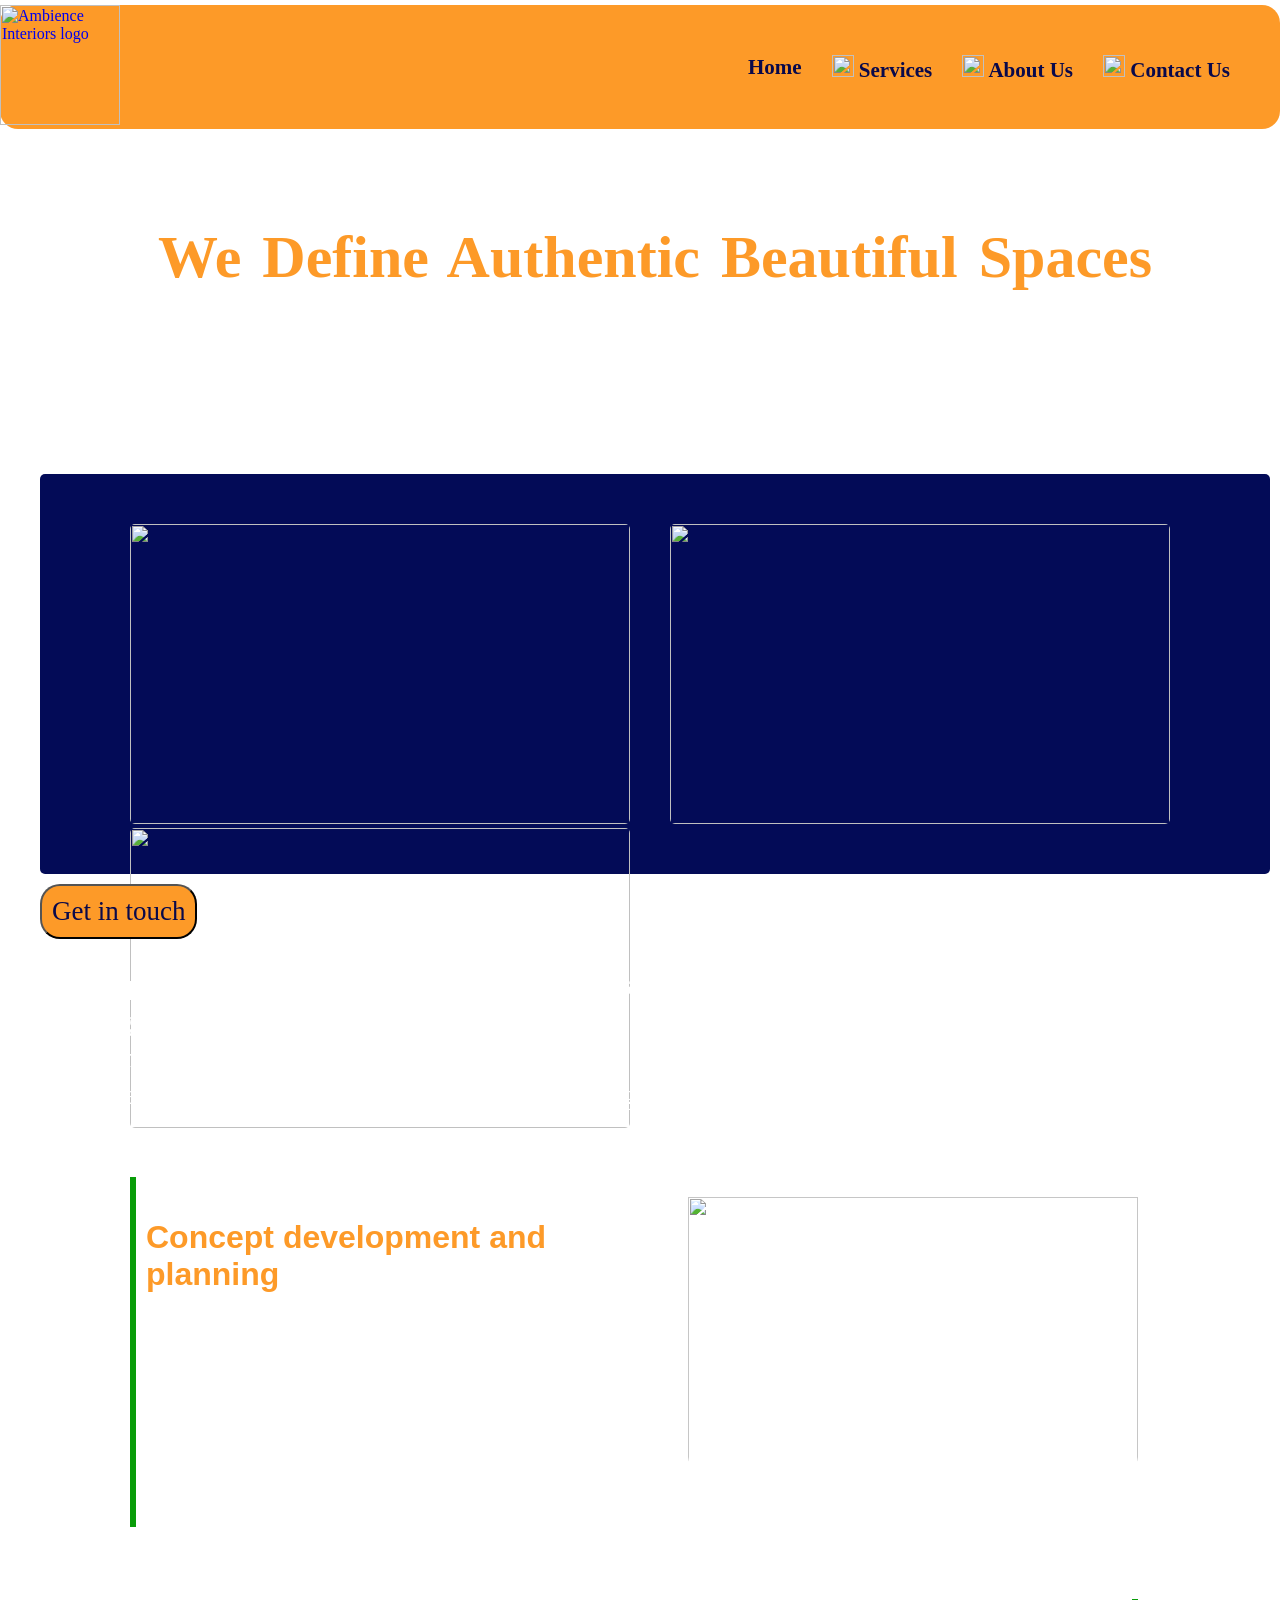
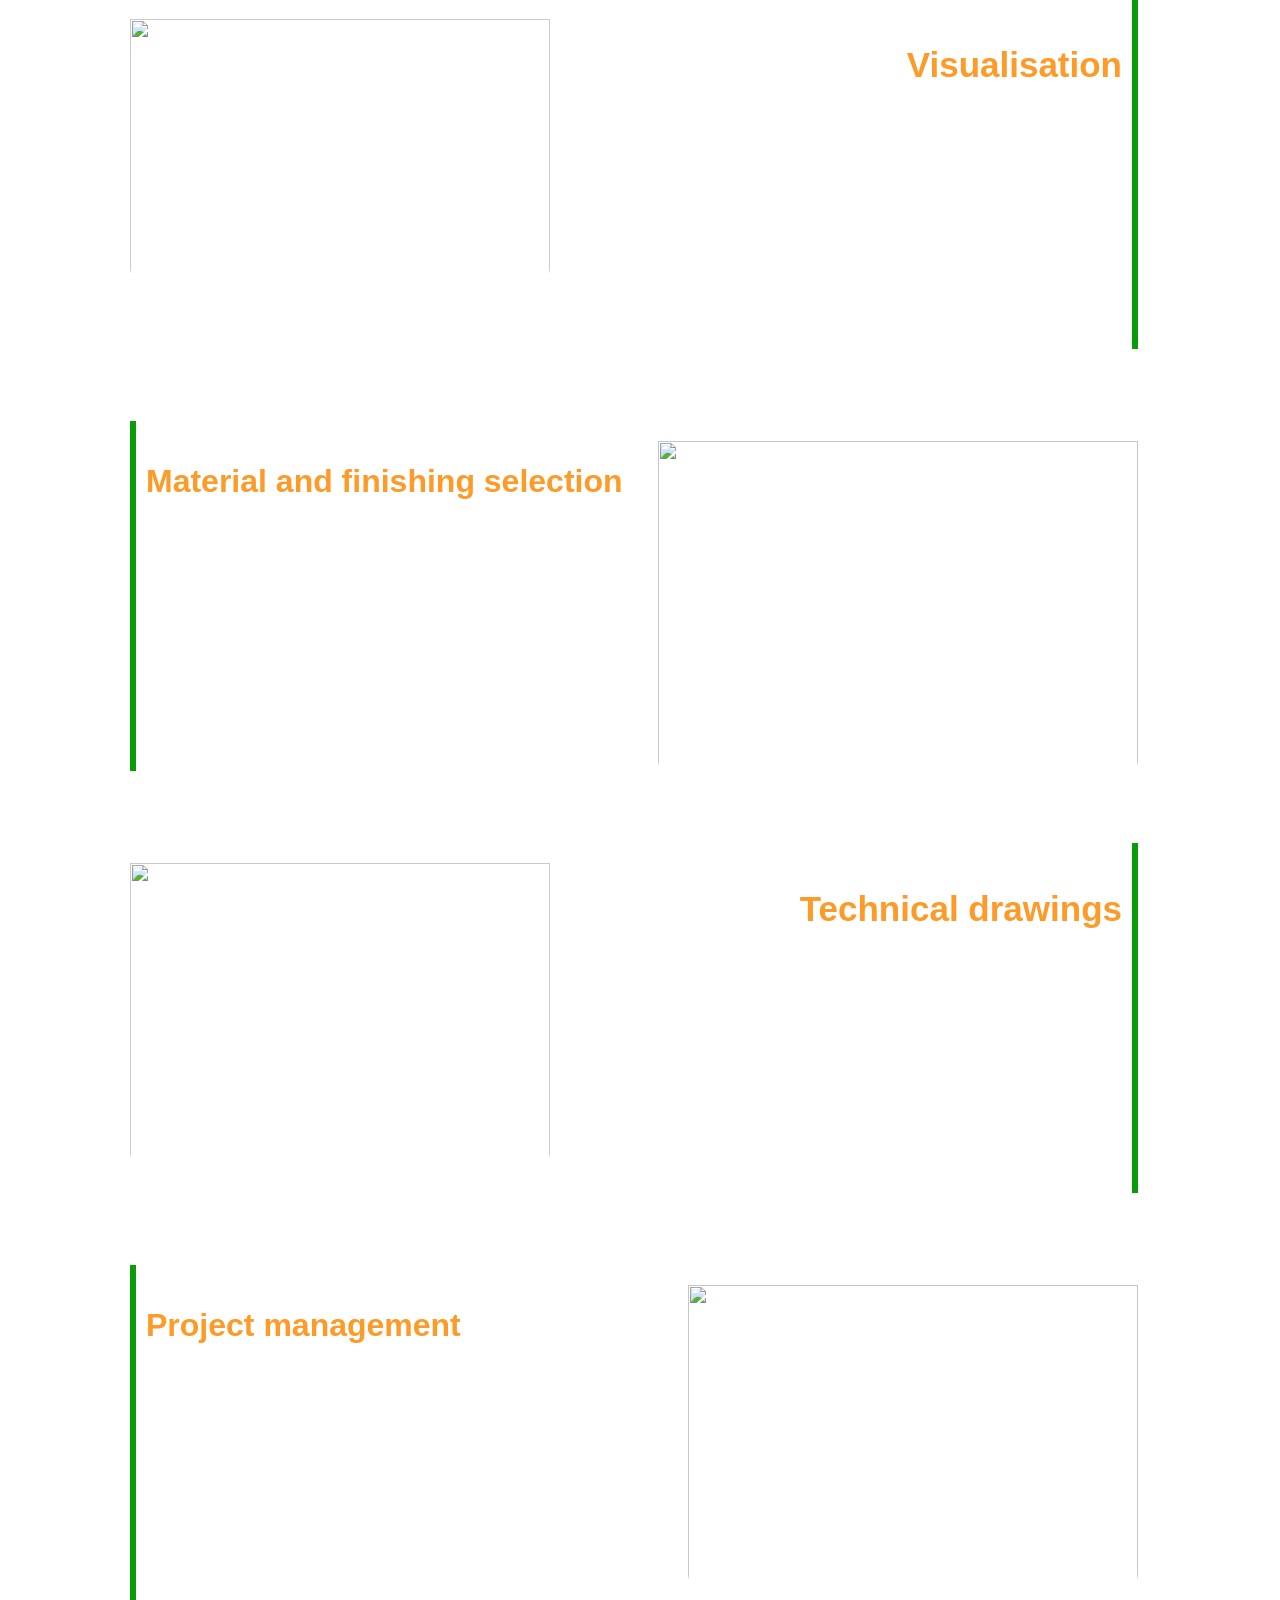
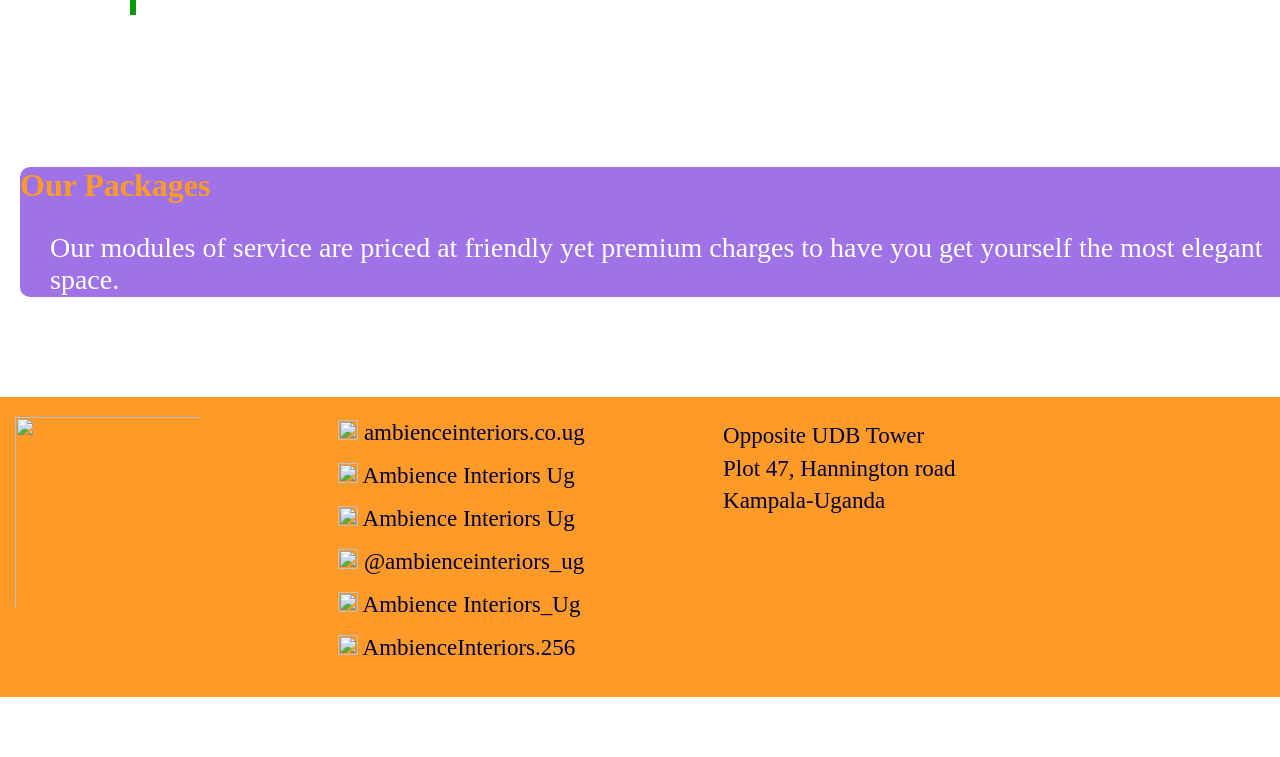
==== index.html @ e1cb9345 "Add files via upload My initial commit" ====
<!DOCTYPE html>
<html lang="en">

<head>
    <meta charset="UTF-8">
    <meta name="viewport" content="width=device-width, initial-scale=1.0">
    <title>Ambience Interiors | Home</title>
    <link rel="icon" type="image/x-icon" href="images/Bus logo.png">
    <link rel="stylesheet" href="style.css">
</head>

<body>
    <!-- The business logo -->
    <header style="background-color: rgb(253, 154, 40);">
        <a href="index.html"><img class="logo" src="images/Bus logo1.png" width="120px" height="120"
                title="Ambience Interiors logo"></a>

        <!-- The navigation sections on the top right -->
        <nav>
            <ul class="navbar">
                <li><a href="/index.html"><img class="icons" src="/icons/home1.png" width="17px" height="17px"> Home</a></li>
                <li><a href="/services.html"><img class="icons" src="/icons/cooperation.png" width="22px" height="22px"> Services</a></li>
                <li><a href="/About-us.html"><img class="icons" src="/icons/about.png" width="22px" height="22px"> About Us</a></li>
                <li><a href="/contact-us.html"><img class="icons" src="/icons/contact-mail.png" width="22px" height="22px"> Contact Us</a></li>
            </ul>
        </nav>
    </header>
    <main>

        <!-- Hero section -->
        <br><br>


        <!-- The body content -->
         
        <br>
        <div class="hero-div">
            <h1 class="heading"
                style="color: rgb(253, 154, 40); text-align: center; font-size: 60px; font-family: Monotype Corsiva; font-weight: 600px; word-spacing: 6px;">
                We Define
                Authentic Beautiful Spaces</h1>
            <p style="font-size: 30px;">Ambience Interiors is a team of dedicated, dynamic, passionate and
                creative interior
                designers whose main aim is
                to deliver ultimate customer satisfaction through implementing high quality and reliable materials,
                fabric and
                texture for a state-of-the-art space of comfort, peace and bliss.</p>
        </div>
        <div class="display">
            <div>
                <img class="pics" src="/images/int9.jpg" width="500px" height="300px"><img class="pics"
                    src="/images/artistic.png" width="500px" height="300px"><img class="pics" src="/images/wallart4.jpg"
                    width="500px" height="300px">
            </div>
        </div>
        <button class="button">Get in touch</button>
        <p style="font-size: 28px; line-height: 1.3; margin-left: 23px;">Every project that comes to our operations desk, is an opportunity to transform
            ordinary occupancy space to
            an elegant haven. Our process starts from engaging with a client to know and understand their perspective of
            what they want, we give our due recommendations, reach an agreement and then begin on the commencement of
            the project through the following process;</p><br><br>

        <!-- Design Process -->

        <div class="projects">
            <div style="border-left: 6px solid rgb(8, 156, 8);">
                <img class="image1" src="/images/designint.jpg" width="450" height="290"
                    style="filter: contrast(110%);">
                <h4
                    style="font-size: 32px; font-family: 'Trebuchet MS', sans-serif; padding-left: 10px; color: rgb(253, 154, 40);">
                    Concept
                    development and planning
                </h4>
                <p style="font-size: 28px; padding-left: 10px">Depending on the client's project and their desired
                    design, we plan the
                    space requirements, colour
                    combination, essential items and materials that shall be needed, plan the layout in full detail and
                    list our different suppliers for the design resources.</p>
            </div><br><br><br><br>
            <div style="border-right: 6px solid rgb(8, 156, 8);">
                <img class="image2" src="/images/plann.jpg" width="420" height="280" style="filter: contrast(115%);">
                <h4
                    style="font-size: 35px; font-family: 'Trebuchet MS', sans-serif; text-align: right; padding-right: 10px; color: rgb(253, 154, 40)">
                    Visualisation
                </h4>
                <p style="font-size: 28px; text-align: right; padding-right: 10px">We sit down as a team and envision
                    the full aesthetic of
                    the client's space and environment in full detail, get guidance from some of our counter-parts and
                    experts. After that process, we design a prototype of the final project to present to the client for
                    review and feedback.</p>
            </div><br><br><br><br>
            <div style="border-left: 6px solid rgb(8, 156, 8);">
                <img class="image1" src="/images/intsel.jpg" width="480" height="350" style="filter: contrast(110%);">
                <h4
                    style="font-size: 32px; font-family: 'Trebuchet MS', sans-serif; padding-left: 10px; color: rgb(253, 154, 40)">
                    Material and
                    finishing selection
                </h4>
                <p style="font-size: 28px; padding-left: 10px">Based on what the space is going to be used for, we
                    consider balancing aesthetics with functionality considering the color theme, texture, durability
                    and choose to use whether modern or traditional ones, light effects appearance to come up with an
                    overall cohesive design.</p>
            </div><br><br><br><br>
            <div style="border-right: 6px solid rgb(8, 156, 8);">
                <img class="image2" src="/images/select1.jfif" width="420" height="320" style="filter: contrast(115%);">
                <h4
                    style="font-size: 35px; font-family: 'Trebuchet MS', sans-serif; text-align: right; padding-right: 10px; color: rgb(253, 154, 40)">
                    Technical drawings
                </h4>
                <p style="font-size: 28px; text-align: right; padding-right: 10px">At this stage, we translate a design concept into a
                    precise guide for construction, including plans, elevations, sections, and detailed specifications
                    for everything from wall layouts to electrical wiring and finishes.</p>
            </div><br><br><br><br>
            <div style="border-left: 6px solid rgb(8, 156, 8);">
                <img class="image1" src="/images/mgt1.jpg" width="450" height="320" style="filter: contrast(110%);">
                <h4
                    style="font-size: 32px; font-family: 'Trebuchet MS', sans-serif; padding-left: 10px; color: rgb(253, 154, 40)">
                    Project
                    management
                </h4>
                <p style="font-size: 28px; padding-left: 10px">Depending on the client's project and their desired
                    design, we plan the
                    space requirements, colour
                    combination, essential items and materials that shall be needed, plan the layout in full detail and
                    list our different suppliers for the design resources.</p>
            </div><br><br><br><br>
        </div>
    </main>
    <br><br><br>
    <div class="packages">
        <h2 style="color: rgb(253, 154, 40); font-size: 32px; font-family: 'Trebuchet MS';">Our Packages</h2>
        <p>Our modules of service are priced at friendly yet premium charges to have you get yourself the most elegant space.</p>

    </div>
    <footer>
        <div class="footer">
            <div>
                <a href="#"><img src="/images/Bus logo1.png" width="200px" height="210px" class="footer-logo"></a>
            </div>
            <div class="footer-icons">
                <p style="color: rgb(2, 1, 59); font-size: 23px;"><img src="/icons/mail.png" width="20px" height="20px"> ambienceinteriors.co.ug</p>
                <p style="color: rgb(2, 1, 59); font-size: 23px;"><img src="/icons/fb2.png" width="20px" height="20px"> Ambience Interiors Ug</p>
                <p style="color: rgb(2, 1, 59); font-size: 23px;"><img src="/icons/linkedin2.png" width="20px" height="20px"> Ambience Interiors Ug</p>
                <p style="color: rgb(2, 1, 59); font-size: 23px;"><img src="/icons/insta3.png" width="20px" height="20px"> @ambienceinteriors_ug</p>
                <p style="color: rgb(2, 1, 59); font-size: 23px;"><img src="/icons/X2.png" width="20px" height="20px"> Ambience Interiors_Ug</p>
                <p style="color: rgb(2, 1, 59); font-size: 23px;"><img src="/icons/tiktok.png" width="20px" height="20px"> AmbienceInteriors.256</p>
            </div>
            <div>
                <p style="color: rgb(2, 1, 59); line-height: 1.4; font-size: 23px;">Opposite UDB Tower<br>Plot 47, Hannington
                    road<br>Kampala-Uganda</p>
            </div>
        </div>
        <p style="text-align: center;">&copy; 2025 Ambience Interiors. All Rights Reserved</p>
    </footer>
</body>

</html>
---- style.css ----
* {
        box-sizing: border-box;
    }
    html, body{
        height: 100%;
        padding: 0;
        margin: 0;
    }

    body {
        background-image: url("/images/banner1.png");
        background-size: cover;
        background-repeat: no-repeat;
        background-attachment: fixed;
        max-width: 100%;
        padding-top: 5px;
        padding-bottom: 0;
        height: auto;
    }
    /* Header section */
    .navbar {
        display: flex;
        width: 100%;
        height: 20px;
        text-decoration: none;
        list-style: none;
        padding-right: 35px;
        margin-top: 50px;
        font-family: "Trebuchet MS";
        top: 0;
    }

    .navbar li a {
        margin: 0;
        justify-content: flex-end;
        align-items: center;
        font-size: 21px;
        text-decoration: none;
        cursor: pointer;
        padding: 15px;
        color: rgb(9, 9, 75);
        font-weight: 650;
        font-family: 'Gill Sans MT';
    }
    /* Navigation section */
    header {
        display: flex;
        justify-content: space-between;
        border-radius: 18px;
        top: 0;
        position: sticky;
    }

    .navbar li a:hover {
        background-color: #152ea8;
        color: white;
        padding: 12px;
        margin: 0;
        border-bottom: 3px solid rgb(131, 73, 6);
    }

    .navbar li a active {
        background-color: #422bc4;
        color: white;
        border-radius: 10px;
        padding: 12px;
        margin: 0;
    }
    /* Business Logo */
    logo {
        cursor: pointer;
        margin-right: auto;
    }

    p,
    h,
    ul,
    li {
        color: white;
        font-size: 20px;
    }
    .heading{
        font-style: Century;
    }
    .hero-div{
        margin-left: 30px;
    }

    /* Address in About us */
        .address{
        background-color: #367445;
    }

    /* Services images */
    .img1 {
        border-radius: 8px;
        width: 390px;
        height: 260px;
        margin: 8px;
    }

    /* Body styling */
    /* p,
    ul,
    li {
        color: white;
        /* font-size: 21px; */
    
        /* line-height: 1.2;
    } */ */

    /* Services page images */
    .container {
        display: grid;
        grid-template-columns: 4;
        column-gap: 18px;
        justify-content: center;
    }
    p {
        color: white;
        font-size: 28px;
        padding-left: 30px;
        font-family: "Gill Sans MT";
    }
    .form-section{
        justify-items: center;
    }
    .form-section div{
        align-content: center;
    }

    /* Submit button - CONTACT US PAGE */
    .submit-but{
        background-color: rgb(253, 154, 40);
        border-radius: 12px;
        padding: 8px;
        font-family: "Berlin Sans FB";
        font-size: 30px;
        font-weight: 600;
        width: 120px;
        height: 50px;
        color: rgb(9, 9, 75);
        justify-content: center;
    }

    /* Home page div1 */
    .display{
        display: grid;
        grid-template-columns: auto auto auto;
        align-items: center;
        margin-left: 30px;
    }
    .display div{
        background-color: rgb(3, 11, 87);
        height: 400px;
        padding: 50px;
        border-radius: 5px;
        margin: 10px;
    }
    @media only screen and (max-width: 600px) {
        .display{
            width: 48%;
            margin: 6px 0;
        }
    }
    @media only screen and (max-width: 600px) {
        .display{
            width: 100%;
            margin: 6px 0;
        }
    }
    
    /* HOME PAGE button */
    .button{
        border-radius: 20px;
        background-color: rgb(253, 154, 40);
        color: rgb(9, 9, 75);
        justify-content: center;
        padding: 10px;
        margin-left: 40px;
        font-size: 27px;
        font-family: "Berlin Sans FB";
        cursor: pointer;
        transition: box-shadow 0.3s ease-in-out, background-color 0.3s ease-in-out;
    }

    .button:hover{
        background-color: #ffaf02;
        box-shadow: 0 0 13px 5px rgb(255, 166, 0);
    }
    .pics{
        border-radius: 5px;
        margin-left: 40px;
    }

    /* Home page div2 */
    .projects{
        display: grid;
        grid-template-columns: auto;
        column-gap: 1px;
        width: 100%;
        height: auto;
        border-radius: 7px;
        padding-inline-start: 60px;
        padding-inline-end: 100px;
        margin-left: 70px;
        /* outline: 1px solid rgb(224, 164, 51); */
    }
    .projects div{
        width: 90%;
        padding: 0;
        height: 350px;
        justify-content: center;
    }
    @media only screen and (max-width: 600px) {
        .projects{
            width: 48%;
            margin: 6px 0;
        }
    }
    @media only screen and (max-width: 600px) {
        .projects{
            width: 100%;
            margin: 6px 0;
        }
    }

    /* Home page project process */
    .image1{
        float: right;
        margin-left: 5px;
        padding-top: 20px;
        border-radius: 10px;
    }
    .image2{
        float: left;
        margin-right: 5px;
        padding-top: 20px;
        border-radius: 10px;
    }
    .packages{
        background-color: #7a3bdfb7;
        width: 100%;
        height: 130px;
        border-radius: 10px;
        margin-left: 20px;
    }
    input{
        width: 110%;
        height: 45px;
        justify-items: center;
        border-radius: 8px;
        padding: 10px;
    }
    textarea{
        box-sizing: border-box;
        height: 150px;
        width: 350px;
        border-radius: 8px;
        padding: 20px;
    }

    /* ABOUT US PAGE - Meet the team */
    .team{
        background-color: #7e45da91;
        height: 700px;
        width: 95%;
        margin-left: 45px;
        border-radius: 8px;
        padding-left: 20px;
        display: inline-block;
    }
    .co-team{
        width: 250px;
        height: 310px;
        border: 1px solid black;
        background-color: #ffaf02c2;
        padding-bottom: 40px;
    }
    .co-img{
        width: 248px;
        height: 240px;
        margin-bottom: 0;
    }

    /* Footer section */
    .footer-logo{
        padding-top: 20px;
        padding-left: 15px;
    }
    .footer{
        display: grid;
        grid-template-columns: auto auto auto auto auto;
        grid-template-rows: auto;
        background-color: rgb(253, 154, 40);
        width: 100%;
        height: 300px;
        column-rule: 7px solid black;
        margin-top: 100px;
        padding-bottom: 0;
    }
    .footer-icons{
        line-height: 0.5;
    }
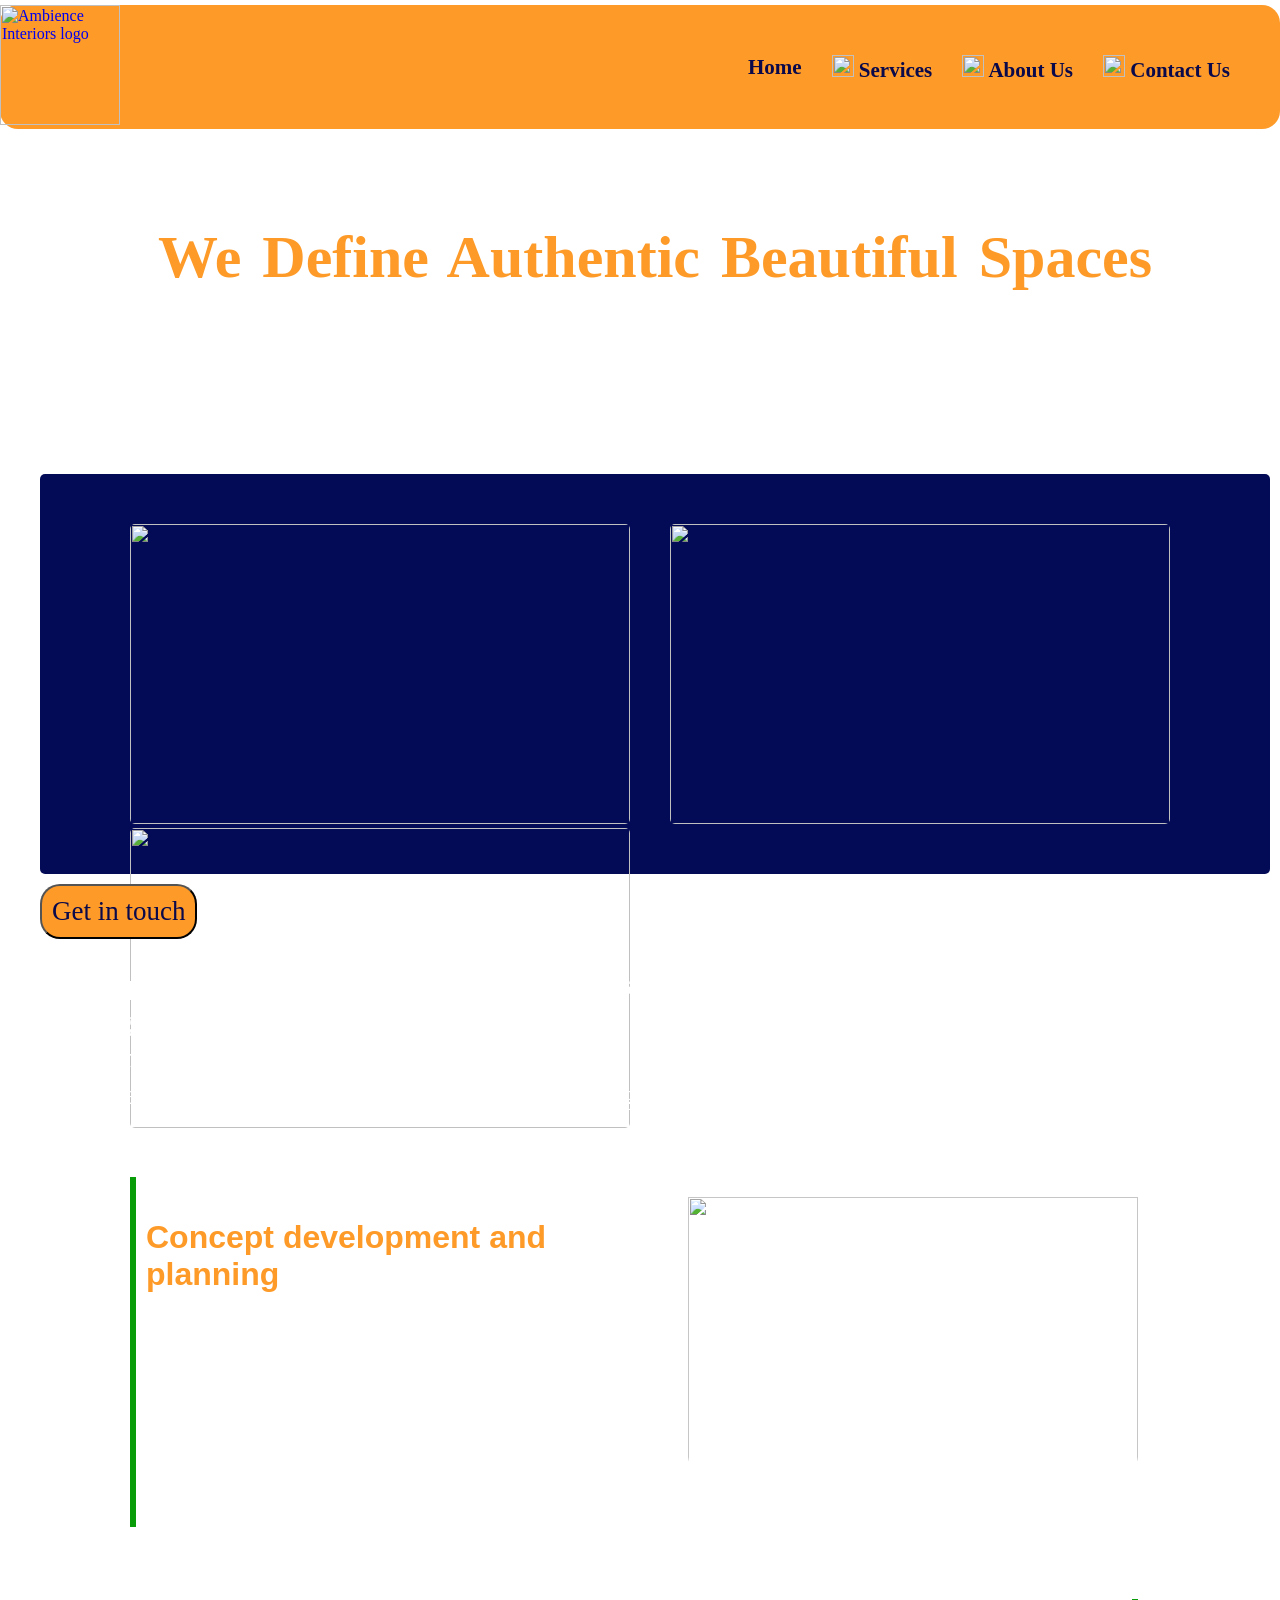
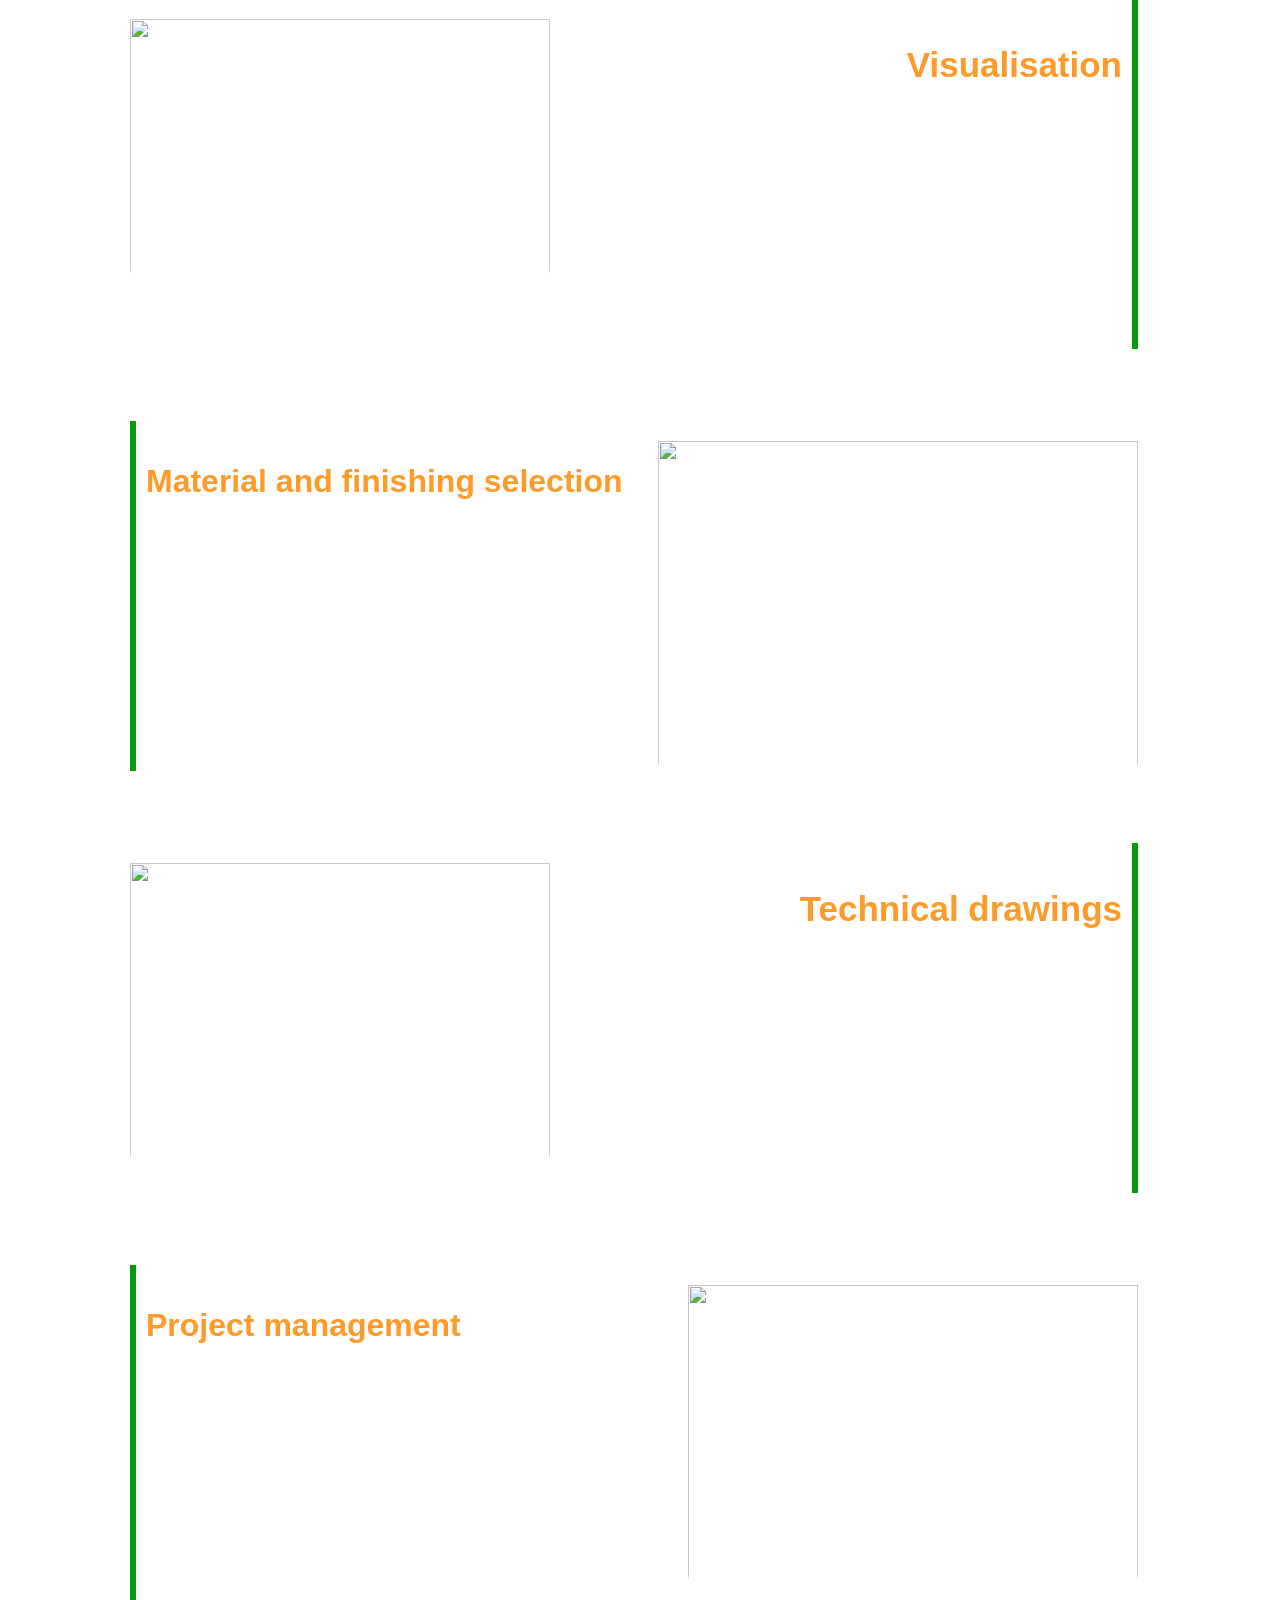
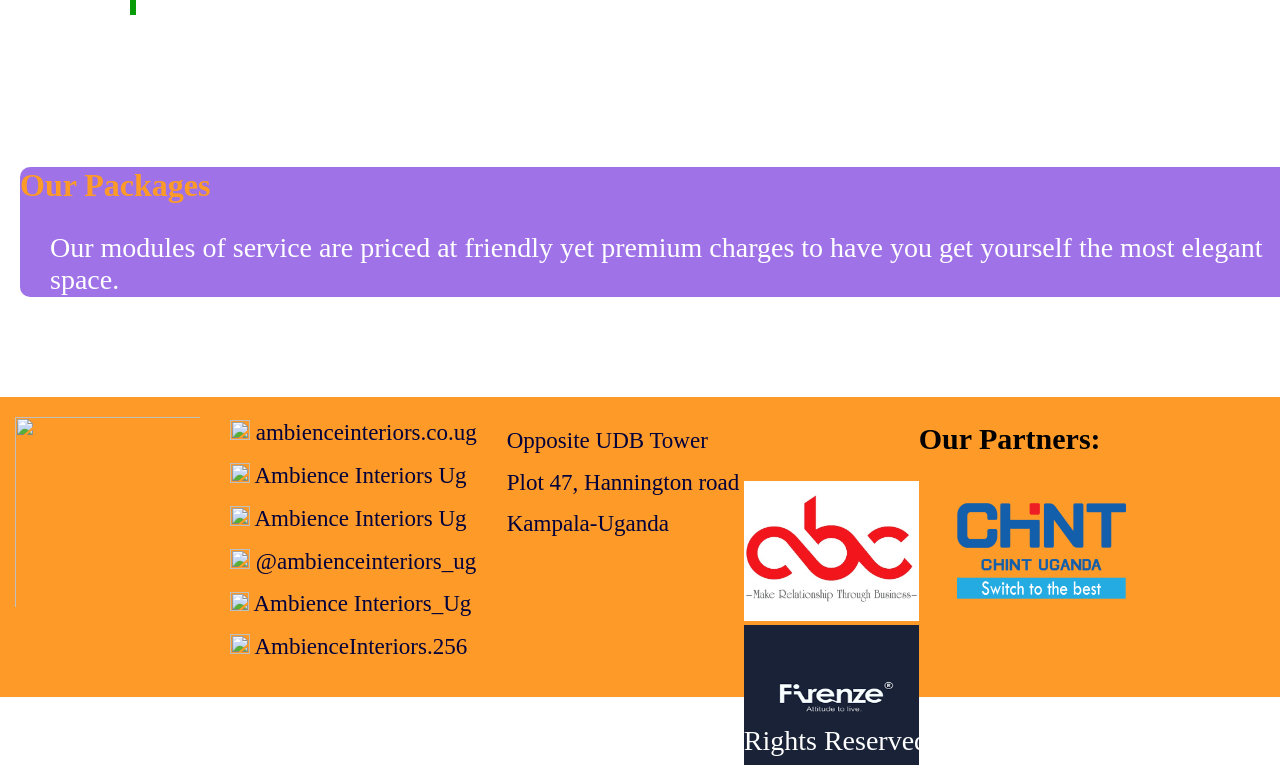
==== commit 9ec58082: "more styling to the footer" ====
--- a/index.html
+++ b/index.html
@@ -18,10 +18,14 @@
         <!-- The navigation sections on the top right -->
         <nav>
             <ul class="navbar">
-                <li><a href="/index.html"><img class="icons" src="/icons/home1.png" width="17px" height="17px"> Home</a></li>
-                <li><a href="/services.html"><img class="icons" src="/icons/cooperation.png" width="22px" height="22px"> Services</a></li>
-                <li><a href="/About-us.html"><img class="icons" src="/icons/about.png" width="22px" height="22px"> About Us</a></li>
-                <li><a href="/contact-us.html"><img class="icons" src="/icons/contact-mail.png" width="22px" height="22px"> Contact Us</a></li>
+                <li><a href="/index.html"><img class="icons" src="icons/home1.png" width="17px" height="17px"> Home</a>
+                </li>
+                <li><a href="/services.html"><img class="icons" src="icons/cooperation.png" width="22px" height="22px">
+                        Services</a></li>
+                <li><a href="/About-us.html"><img class="icons" src="icons/about.png" width="22px" height="22px"> About
+                        Us</a></li>
+                <li><a href="/contact-us.html"><img class="icons" src="icons/contact-mail.png" width="22px"
+                            height="22px"> Contact Us</a></li>
             </ul>
         </nav>
     </header>
@@ -32,7 +36,7 @@
 
 
         <!-- The body content -->
-         
+
         <br>
         <div class="hero-div">
             <h1 class="heading"
@@ -48,13 +52,14 @@
         </div>
         <div class="display">
             <div>
-                <img class="pics" src="/images/int9.jpg" width="500px" height="300px"><img class="pics"
-                    src="/images/artistic.png" width="500px" height="300px"><img class="pics" src="/images/wallart4.jpg"
+                <img class="pics" src="images/int9.jpg" width="500px" height="300px"><img class="pics"
+                    src="images/artistic.png" width="500px" height="300px"><img class="pics" src="images/wallart4.jpg"
                     width="500px" height="300px">
             </div>
         </div>
         <button class="button">Get in touch</button>
-        <p style="font-size: 28px; line-height: 1.3; margin-left: 23px;">Every project that comes to our operations desk, is an opportunity to transform
+        <p style="font-size: 28px; line-height: 1.3; margin-left: 23px;">Every project that comes to our operations
+            desk, is an opportunity to transform
             ordinary occupancy space to
             an elegant haven. Our process starts from engaging with a client to know and understand their perspective of
             what they want, we give our due recommendations, reach an agreement and then begin on the commencement of
@@ -78,7 +83,7 @@
                     list our different suppliers for the design resources.</p>
             </div><br><br><br><br>
             <div style="border-right: 6px solid rgb(8, 156, 8);">
-                <img class="image2" src="/images/plann.jpg" width="420" height="280" style="filter: contrast(115%);">
+                <img class="image2" src="images/plann.jpg" width="420" height="280" style="filter: contrast(115%);">
                 <h4
                     style="font-size: 35px; font-family: 'Trebuchet MS', sans-serif; text-align: right; padding-right: 10px; color: rgb(253, 154, 40)">
                     Visualisation
@@ -90,7 +95,7 @@
                     review and feedback.</p>
             </div><br><br><br><br>
             <div style="border-left: 6px solid rgb(8, 156, 8);">
-                <img class="image1" src="/images/intsel.jpg" width="480" height="350" style="filter: contrast(110%);">
+                <img class="image1" src="images/intsel.jpg" width="480" height="350" style="filter: contrast(110%);">
                 <h4
                     style="font-size: 32px; font-family: 'Trebuchet MS', sans-serif; padding-left: 10px; color: rgb(253, 154, 40)">
                     Material and
@@ -102,17 +107,18 @@
                     overall cohesive design.</p>
             </div><br><br><br><br>
             <div style="border-right: 6px solid rgb(8, 156, 8);">
-                <img class="image2" src="/images/select1.jfif" width="420" height="320" style="filter: contrast(115%);">
+                <img class="image2" src="images/select1.jfif" width="420" height="320" style="filter: contrast(115%);">
                 <h4
                     style="font-size: 35px; font-family: 'Trebuchet MS', sans-serif; text-align: right; padding-right: 10px; color: rgb(253, 154, 40)">
                     Technical drawings
                 </h4>
-                <p style="font-size: 28px; text-align: right; padding-right: 10px">At this stage, we translate a design concept into a
+                <p style="font-size: 28px; text-align: right; padding-right: 10px">At this stage, we translate a design
+                    concept into a
                     precise guide for construction, including plans, elevations, sections, and detailed specifications
                     for everything from wall layouts to electrical wiring and finishes.</p>
             </div><br><br><br><br>
             <div style="border-left: 6px solid rgb(8, 156, 8);">
-                <img class="image1" src="/images/mgt1.jpg" width="450" height="320" style="filter: contrast(110%);">
+                <img class="image1" src="images/mgt1.jpg" width="450" height="320" style="filter: contrast(110%);">
                 <h4
                     style="font-size: 32px; font-family: 'Trebuchet MS', sans-serif; padding-left: 10px; color: rgb(253, 154, 40)">
                     Project
@@ -129,25 +135,39 @@
     <br><br><br>
     <div class="packages">
         <h2 style="color: rgb(253, 154, 40); font-size: 32px; font-family: 'Trebuchet MS';">Our Packages</h2>
-        <p>Our modules of service are priced at friendly yet premium charges to have you get yourself the most elegant space.</p>
+        <p>Our modules of service are priced at friendly yet premium charges to have you get yourself the most elegant
+            space.</p>
 
     </div>
     <footer>
         <div class="footer">
             <div>
-                <a href="#"><img src="/images/Bus logo1.png" width="200px" height="210px" class="footer-logo"></a>
+                <a href="#"><img src="images/Bus logo1.png" width="200px" height="210px" class="footer-logo"></a>
             </div>
             <div class="footer-icons">
-                <p style="color: rgb(2, 1, 59); font-size: 23px;"><img src="/icons/mail.png" width="20px" height="20px"> ambienceinteriors.co.ug</p>
-                <p style="color: rgb(2, 1, 59); font-size: 23px;"><img src="/icons/fb2.png" width="20px" height="20px"> Ambience Interiors Ug</p>
-                <p style="color: rgb(2, 1, 59); font-size: 23px;"><img src="/icons/linkedin2.png" width="20px" height="20px"> Ambience Interiors Ug</p>
-                <p style="color: rgb(2, 1, 59); font-size: 23px;"><img src="/icons/insta3.png" width="20px" height="20px"> @ambienceinteriors_ug</p>
-                <p style="color: rgb(2, 1, 59); font-size: 23px;"><img src="/icons/X2.png" width="20px" height="20px"> Ambience Interiors_Ug</p>
-                <p style="color: rgb(2, 1, 59); font-size: 23px;"><img src="/icons/tiktok.png" width="20px" height="20px"> AmbienceInteriors.256</p>
+                <p style="color: rgb(2, 1, 59); font-size: 23px;"><img src="icons/mail.png" width="20px" height="20px">
+                    ambienceinteriors.co.ug</p>
+                <p style="color: rgb(2, 1, 59); font-size: 23px;"><img src="icons/fb2.png" width="20px" height="20px">
+                    Ambience Interiors Ug</p>
+                <p style="color: rgb(2, 1, 59); font-size: 23px;"><img src="icons/linkedin2.png" width="20px"
+                        height="20px"> Ambience Interiors Ug</p>
+                <p style="color: rgb(2, 1, 59); font-size: 23px;"><img src="icons/insta3.png" width="20px"
+                        height="20px"> @ambienceinteriors_ug</p>
+                <p style="color: rgb(2, 1, 59); font-size: 23px;"><img src="icons/X2.png" width="19px" height="19px">
+                    Ambience Interiors_Ug</p>
+                <p style="color: rgb(2, 1, 59); font-size: 23px;"><img src="icons/tiktok.png" width="20px"
+                        height="20px"> AmbienceInteriors.256</p>
             </div>
             <div>
-                <p style="color: rgb(2, 1, 59); line-height: 1.4; font-size: 23px;">Opposite UDB Tower<br>Plot 47, Hannington
+                <p style="color: rgb(2, 1, 59); line-height: 1.8; font-size: 23px;">Opposite UDB Tower<br>Plot 47,
+                    Hannington
                     road<br>Kampala-Uganda</p>
+            </div>
+            <div>
+                <h2 style="text-align: center; font-size: 30px;">Our Partners:</h2>
+                <img class="partner-logo" src="images/abc1.jpg" width="180px" height="140px"><img class="partner-logo"
+                    src="images/chint.png" width="180px" height="140px"><img class="partner-logo"
+                    src="images/firenze1.png" width="180px" height="140px">
             </div>
         </div>
         <p style="text-align: center;">&copy; 2025 Ambience Interiors. All Rights Reserved</p>
--- a/style.css
+++ b/style.css
@@ -49,17 +49,18 @@
         border-radius: 18px;
         top: 0;
         position: sticky;
+        z-index: 1000;
     }
 
     .navbar li a:hover {
-        background-color: #152ea8;
+        /* background-color: #152ea8ea; */
         color: white;
         padding: 12px;
         margin: 0;
-        border-bottom: 3px solid rgb(131, 73, 6);
-    }
-
-    .navbar li a active {
+        border-bottom: 3px solid #152ea8;
+    }
+
+    .navbar li a:active-view-transition {
         background-color: #422bc4;
         color: white;
         border-radius: 10px;
@@ -290,7 +291,7 @@
     }
     .footer{
         display: grid;
-        grid-template-columns: auto auto auto auto auto;
+        grid-template-columns: auto auto auto auto;
         grid-template-rows: auto;
         background-color: rgb(253, 154, 40);
         width: 100%;
@@ -301,4 +302,22 @@
     }
     .footer-icons{
         line-height: 0.5;
-    }+    }
+    .partner-logo{
+        margin-right: 30px;
+        padding-left: 5px;
+        transition: width 1.5s, height 1.5s;
+        animation: floatImage 3s ease-in-out infinite;
+}
+
+@keyframes floatImage {
+    0% {
+        transform: translateY(0);
+    }
+    50% {
+        transform: translateY(-15px);
+    }
+    100% {
+        transform: translateY(0);
+    }
+}
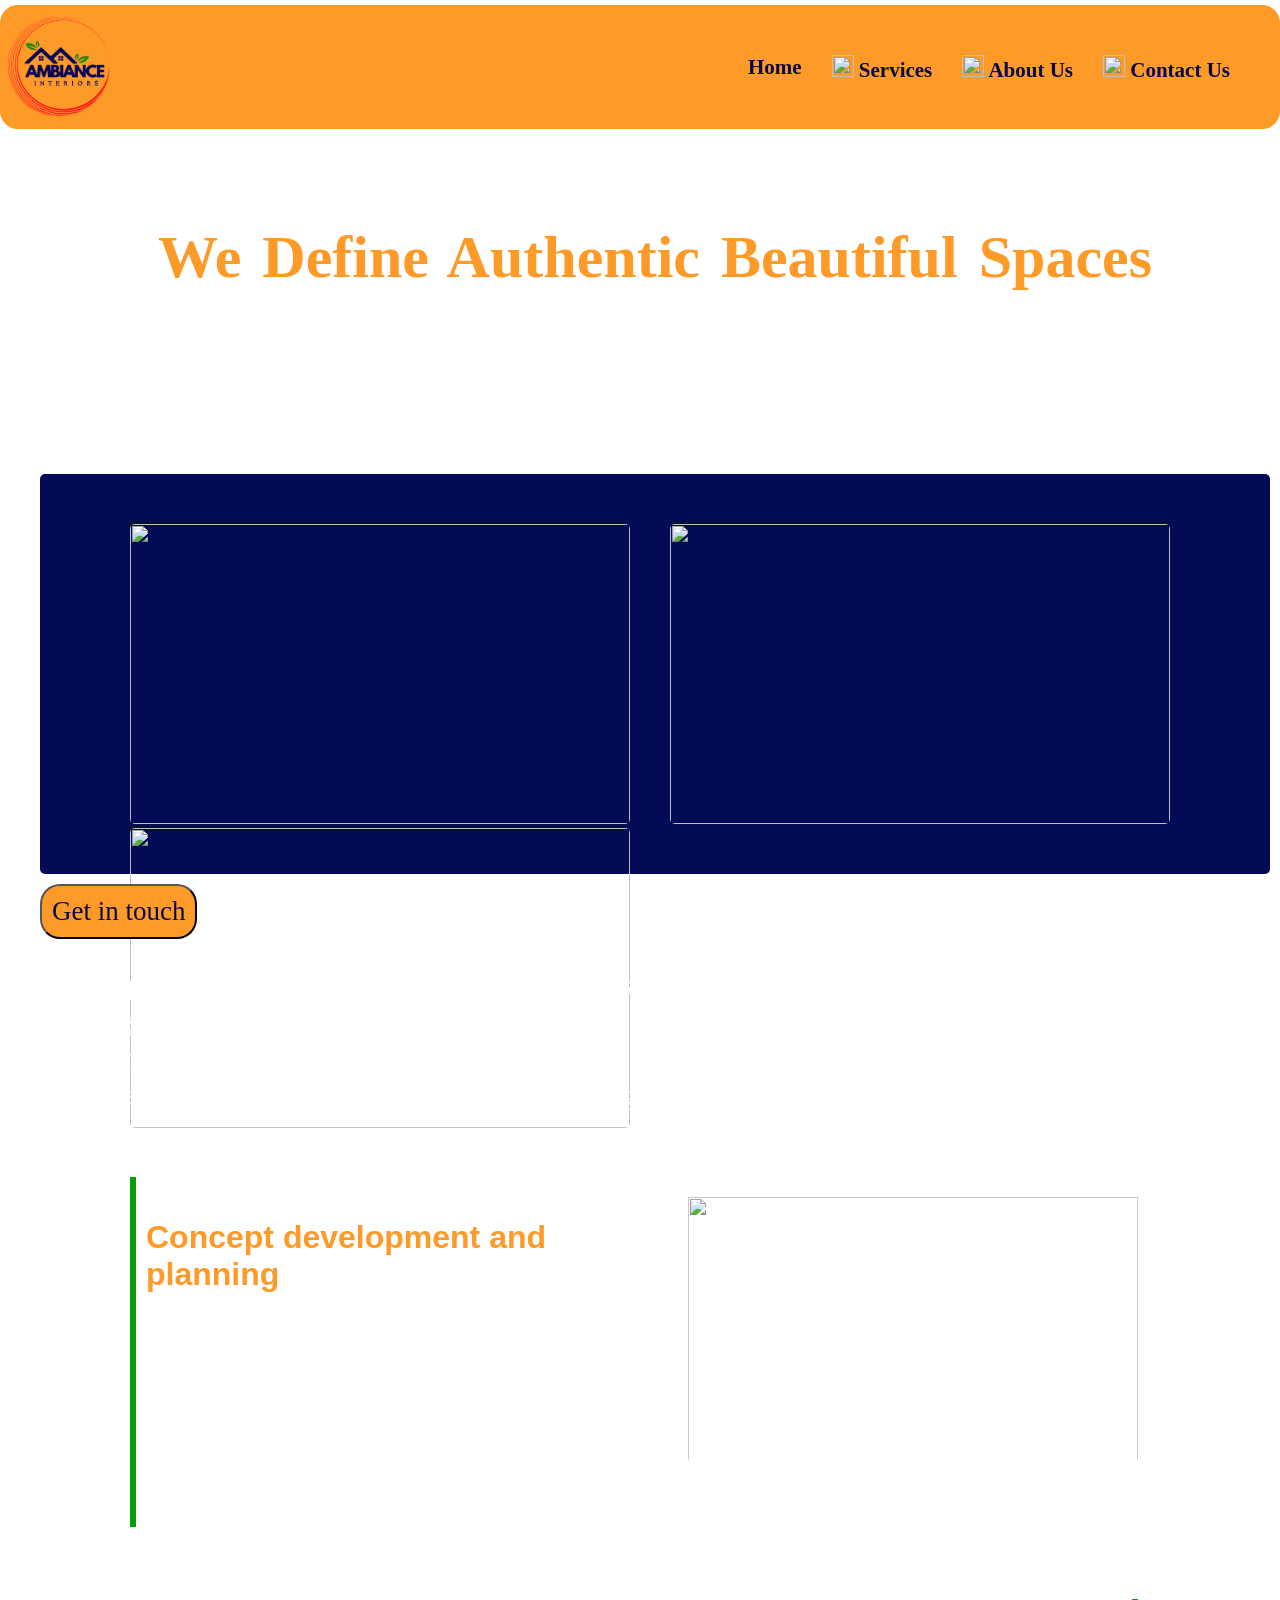
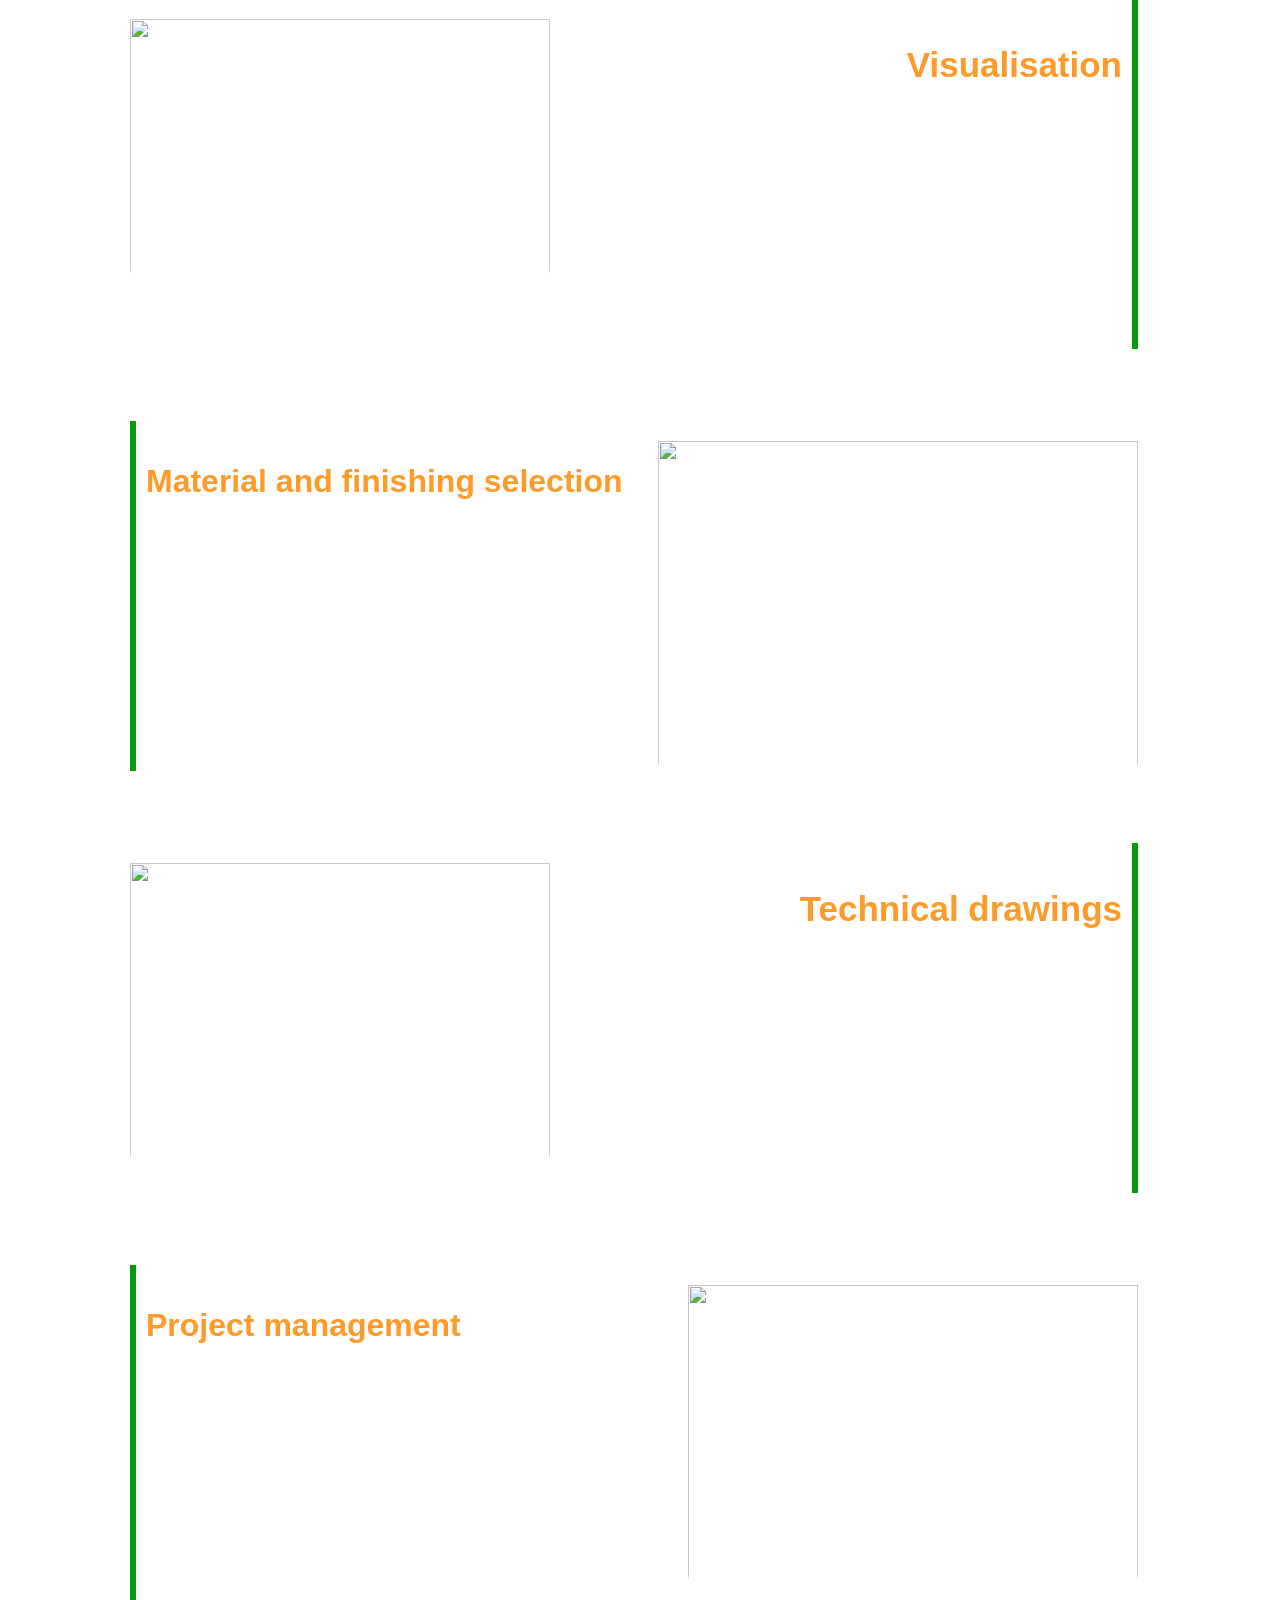
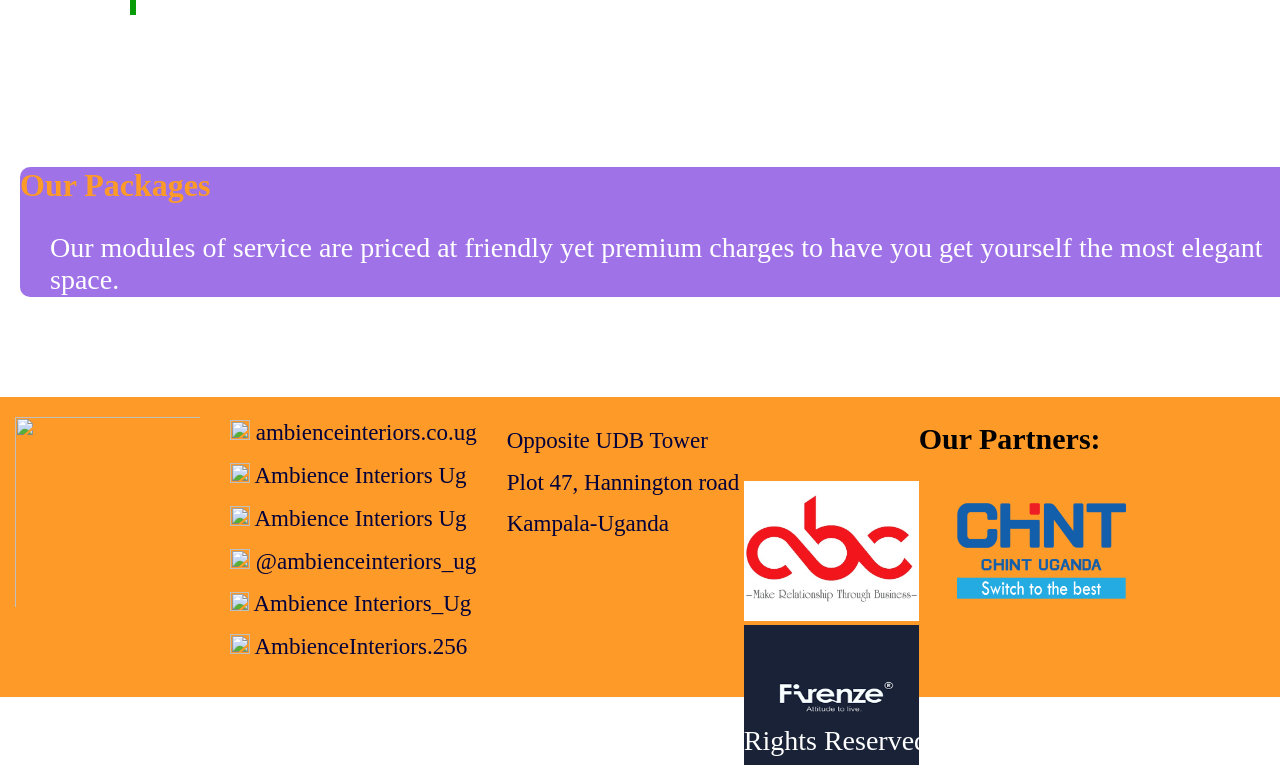
==== commit f60c6a18: "fixed mistakes" ====
--- a/index.html
+++ b/index.html
@@ -5,26 +5,26 @@
     <meta charset="UTF-8">
     <meta name="viewport" content="width=device-width, initial-scale=1.0">
     <title>Ambience Interiors | Home</title>
-    <link rel="icon" type="image/x-icon" href="images/Bus logo.png">
+    <link rel="icon" type="image/x-icon" href="images/Bus-logo.png">
     <link rel="stylesheet" href="style.css">
 </head>
 
 <body>
     <!-- The business logo -->
     <header style="background-color: rgb(253, 154, 40);">
-        <a href="index.html"><img class="logo" src="images/Bus logo1.png" width="120px" height="120"
+        <a href="index.html"><img class="logo" src="images/Bus-logo1.png" width="120px" height="120"
                 title="Ambience Interiors logo"></a>
 
         <!-- The navigation sections on the top right -->
         <nav>
             <ul class="navbar">
-                <li><a href="/index.html"><img class="icons" src="icons/home1.png" width="17px" height="17px"> Home</a>
+                <li><a href="index.html"><img class="icons" src="icons/home1.png" width="17px" height="17px"> Home</a>
                 </li>
-                <li><a href="/services.html"><img class="icons" src="icons/cooperation.png" width="22px" height="22px">
+                <li><a href="services.html"><img class="icons" src="icons/cooperation.png" width="22px" height="22px">
                         Services</a></li>
-                <li><a href="/About-us.html"><img class="icons" src="icons/about.png" width="22px" height="22px"> About
+                <li><a href="About-us.html"><img class="icons" src="icons/about.png" width="22px" height="22px"> About
                         Us</a></li>
-                <li><a href="/contact-us.html"><img class="icons" src="icons/contact-mail.png" width="22px"
+                <li><a href="contact-us.html"><img class="icons" src="icons/contact-mail.png" width="22px"
                             height="22px"> Contact Us</a></li>
             </ul>
         </nav>
@@ -69,7 +69,7 @@
 
         <div class="projects">
             <div style="border-left: 6px solid rgb(8, 156, 8);">
-                <img class="image1" src="/images/designint.jpg" width="450" height="290"
+                <img class="image1" src="images/designint.jpg" width="450" height="290"
                     style="filter: contrast(110%);">
                 <h4
                     style="font-size: 32px; font-family: 'Trebuchet MS', sans-serif; padding-left: 10px; color: rgb(253, 154, 40);">
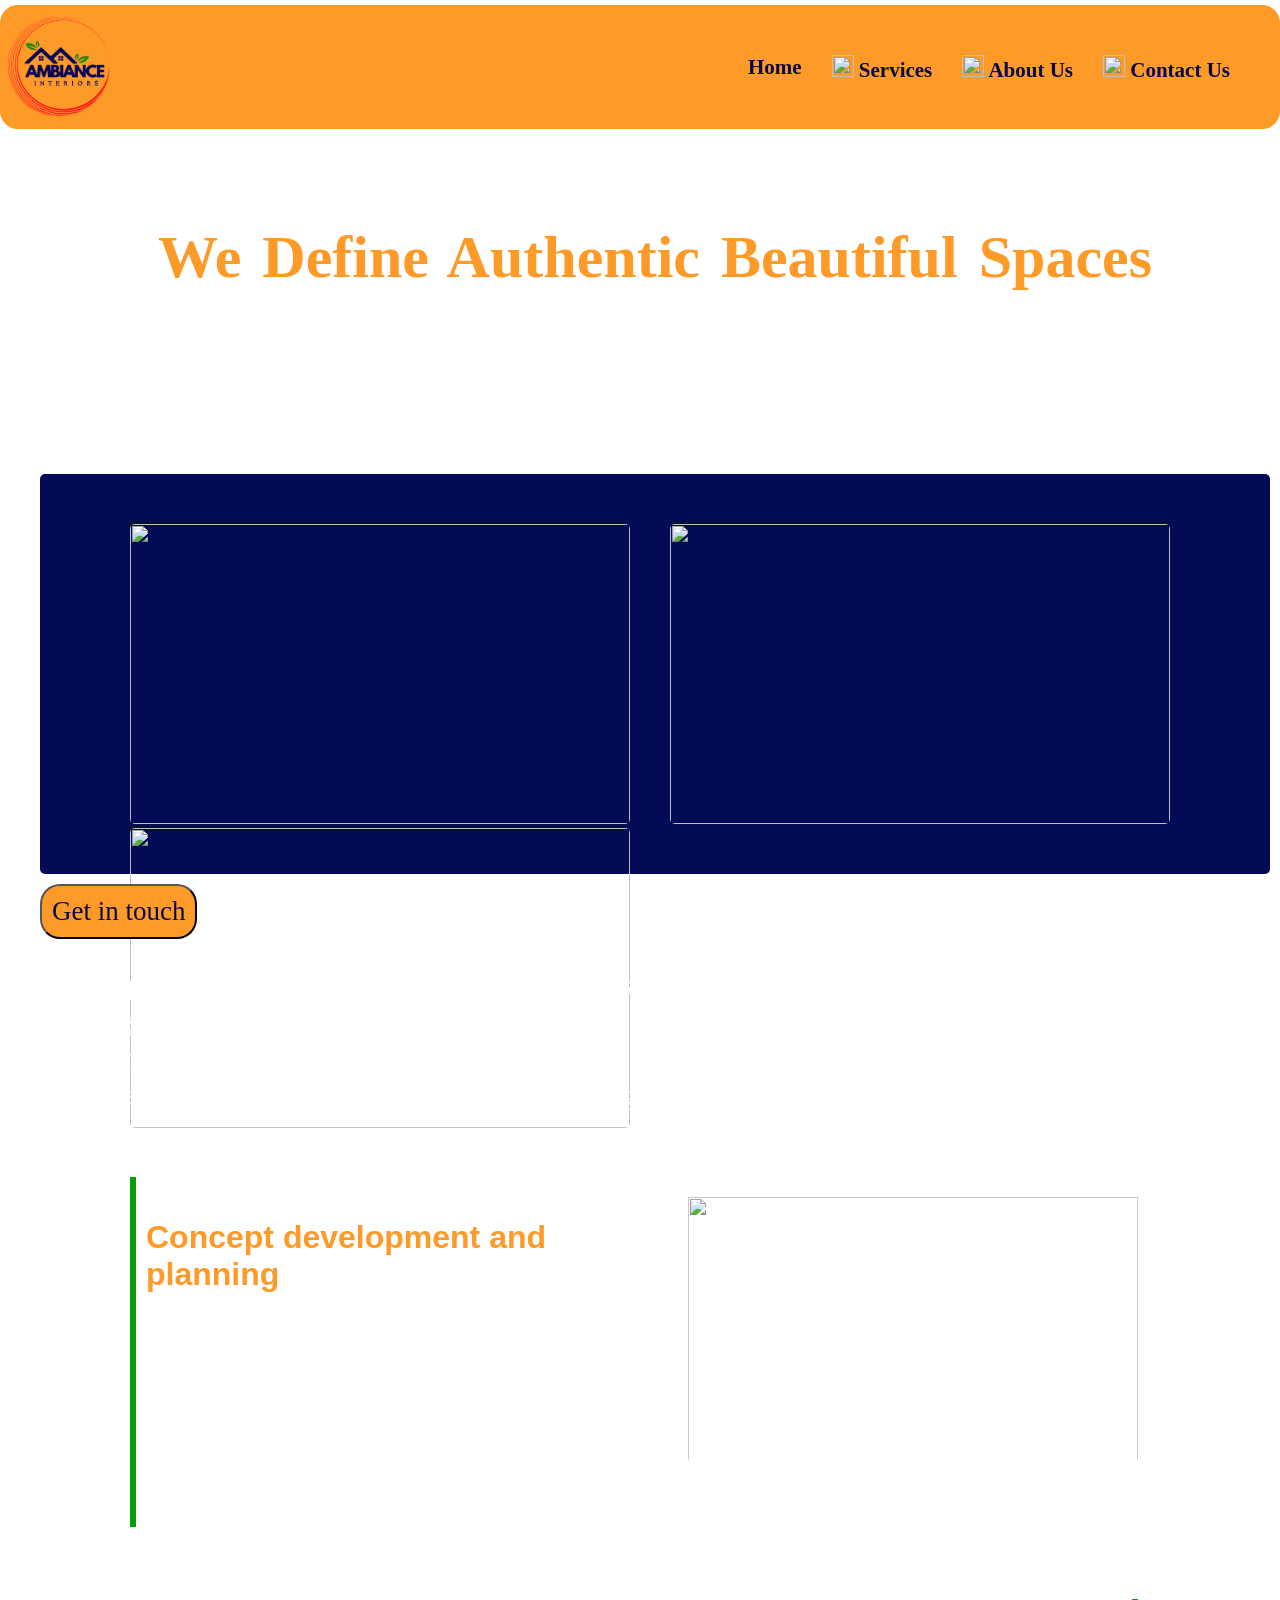
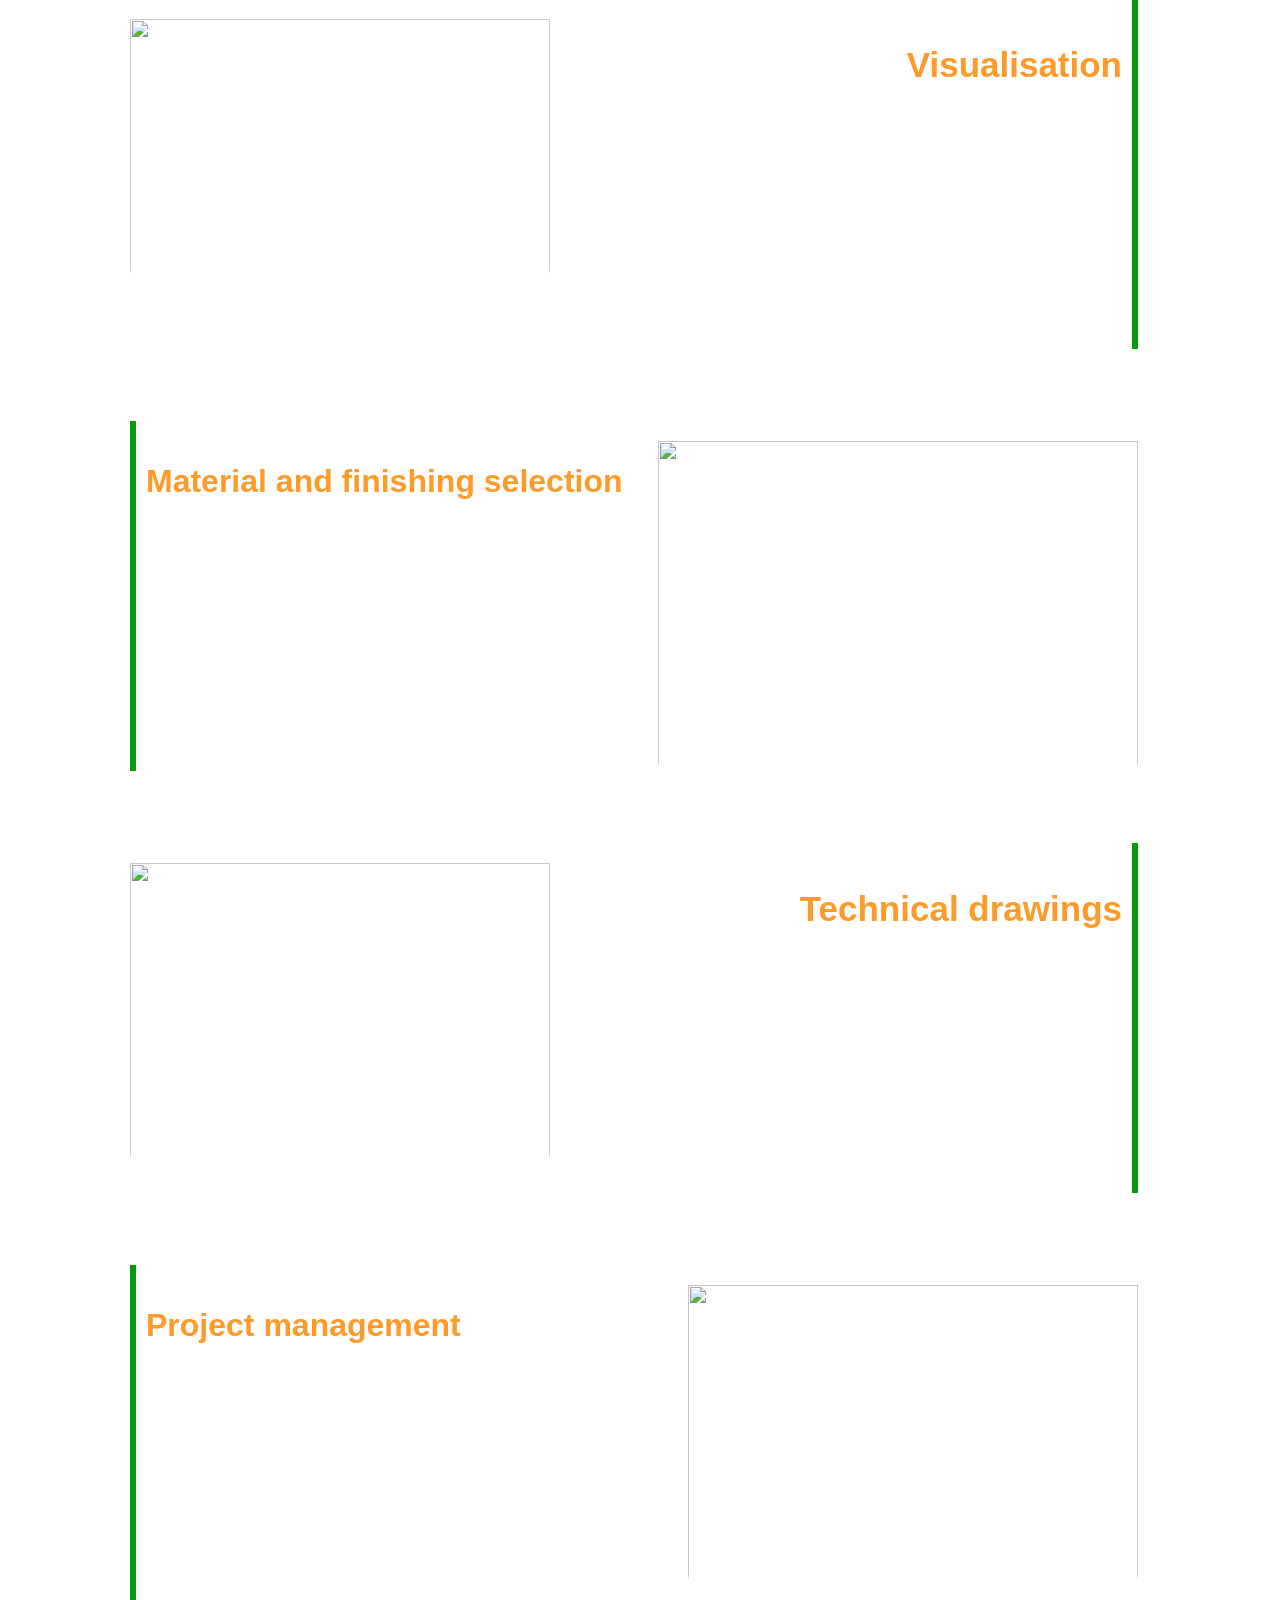
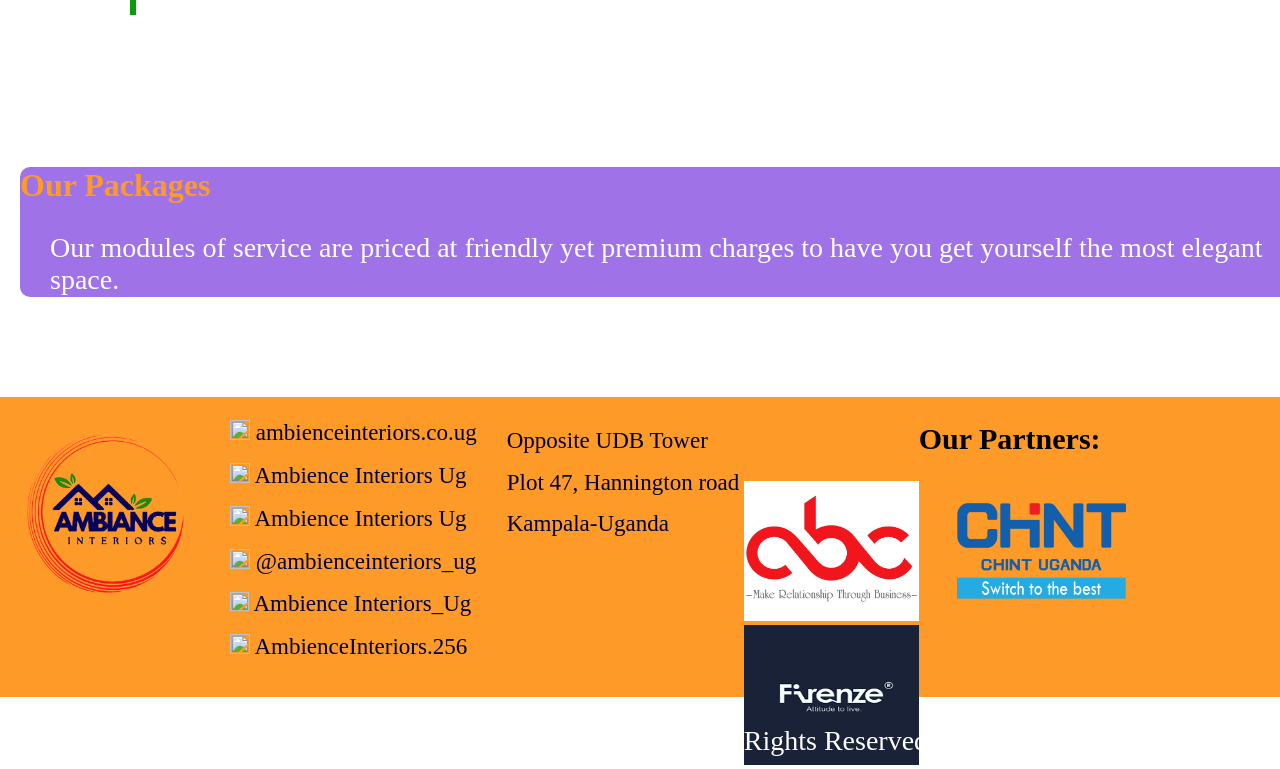
==== commit 56f0dfd7: "rectified image tags" ====
--- a/index.html
+++ b/index.html
@@ -142,7 +142,7 @@
     <footer>
         <div class="footer">
             <div>
-                <a href="#"><img src="images/Bus logo1.png" width="200px" height="210px" class="footer-logo"></a>
+                <a href="#"><img src="images/Bus-logo1.png" width="200px" height="210px" class="footer-logo"></a>
             </div>
             <div class="footer-icons">
                 <p style="color: rgb(2, 1, 59); font-size: 23px;"><img src="icons/mail.png" width="20px" height="20px">
